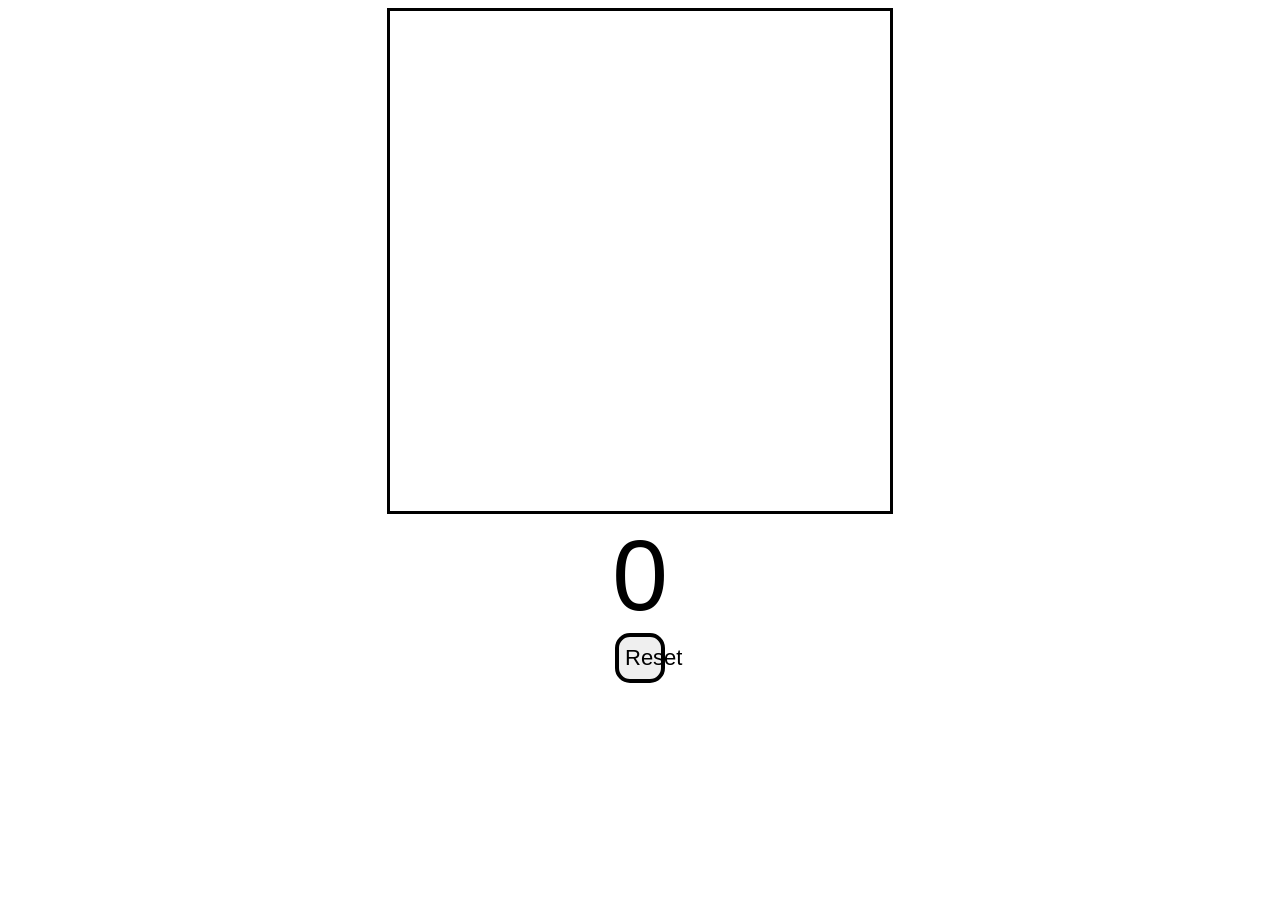
==== snake.html @ e141b5e1 "making the first game" ====
<!DOCTYPE html>
<html>
    <head>
        <link rel="stylesheet" href="snake.css">
        <title>
             snake
        </title>
    </head>
    <body>
        <div id="gameContainer">
            <canvas id="gameboard" width="500" height="500" ></canvas>
                <div id="score">0</div>
                <button id="resetsc"> Reset</button>
        </div> 
    </body>
</html>
---- snake.css ----
#gameboard{
    border: 3px solid;
}

#gameContainer{
    text-align: center;
}
#score{
    font-family: "arial", cursive;
    font-size: 100px;
}

#resetsc{
    font-family: Arial, Helvetica, sans-serif;
    font-size: 22px;
    width: 50px;
    height: 50px;
    border: 4px solid;
    border-radius: 15px;
    cursor: pointer;
}
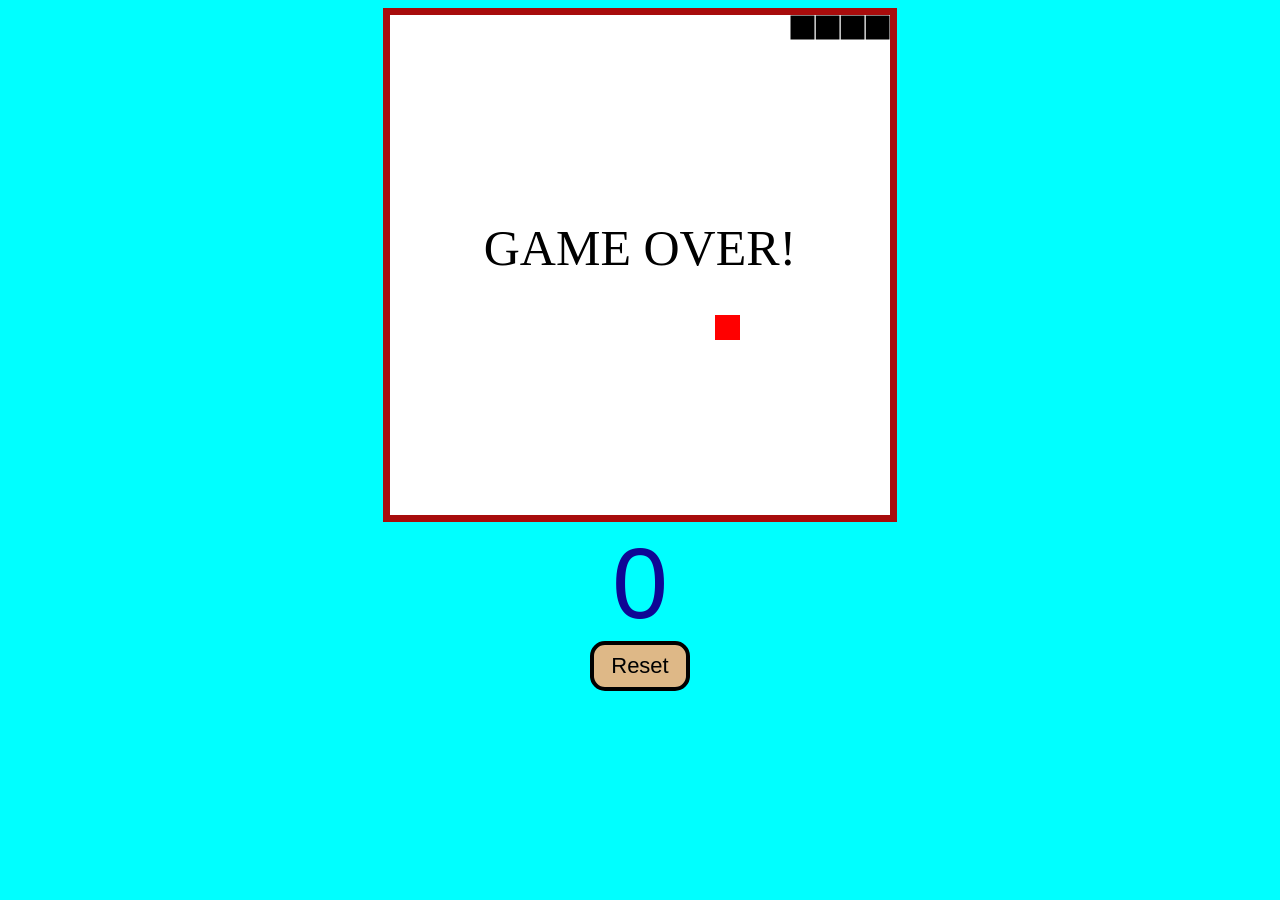
==== commit eed01892: "finished the basic snake game , there is a lot of things coming too" ====
--- a/snake.html
+++ b/snake.html
@@ -1,6 +1,7 @@
 <!DOCTYPE html>
-<html>
+<html lang="en">
     <head>
+        
         <link rel="stylesheet" href="snake.css">
         <title>
              snake
@@ -10,7 +11,8 @@
         <div id="gameContainer">
             <canvas id="gameboard" width="500" height="500" ></canvas>
                 <div id="score">0</div>
-                <button id="resetsc"> Reset</button>
+                <button id="resetsc"> Reset </button>
         </div> 
+        <script src="snake.js"></script>
     </body>
 </html>    
--- a/snake.css
+++ b/snake.css
@@ -1,9 +1,13 @@
+body{
+    background-color: rgb(0, 255, 255);
+}
 #gameboard{
-    border: 3px solid;
+    border: 7px solid rgb(168, 12, 12);
 }
 
 #gameContainer{
     text-align: center;
+    color: rgb(15, 6, 148);
 }
 #score{
     font-family: "arial", cursive;
@@ -11,9 +15,10 @@
 }
 
 #resetsc{
+    background-color: burlywood;
     font-family: Arial, Helvetica, sans-serif;
     font-size: 22px;
-    width: 50px;
+    width: 100px;
     height: 50px;
     border: 4px solid;
     border-radius: 15px;
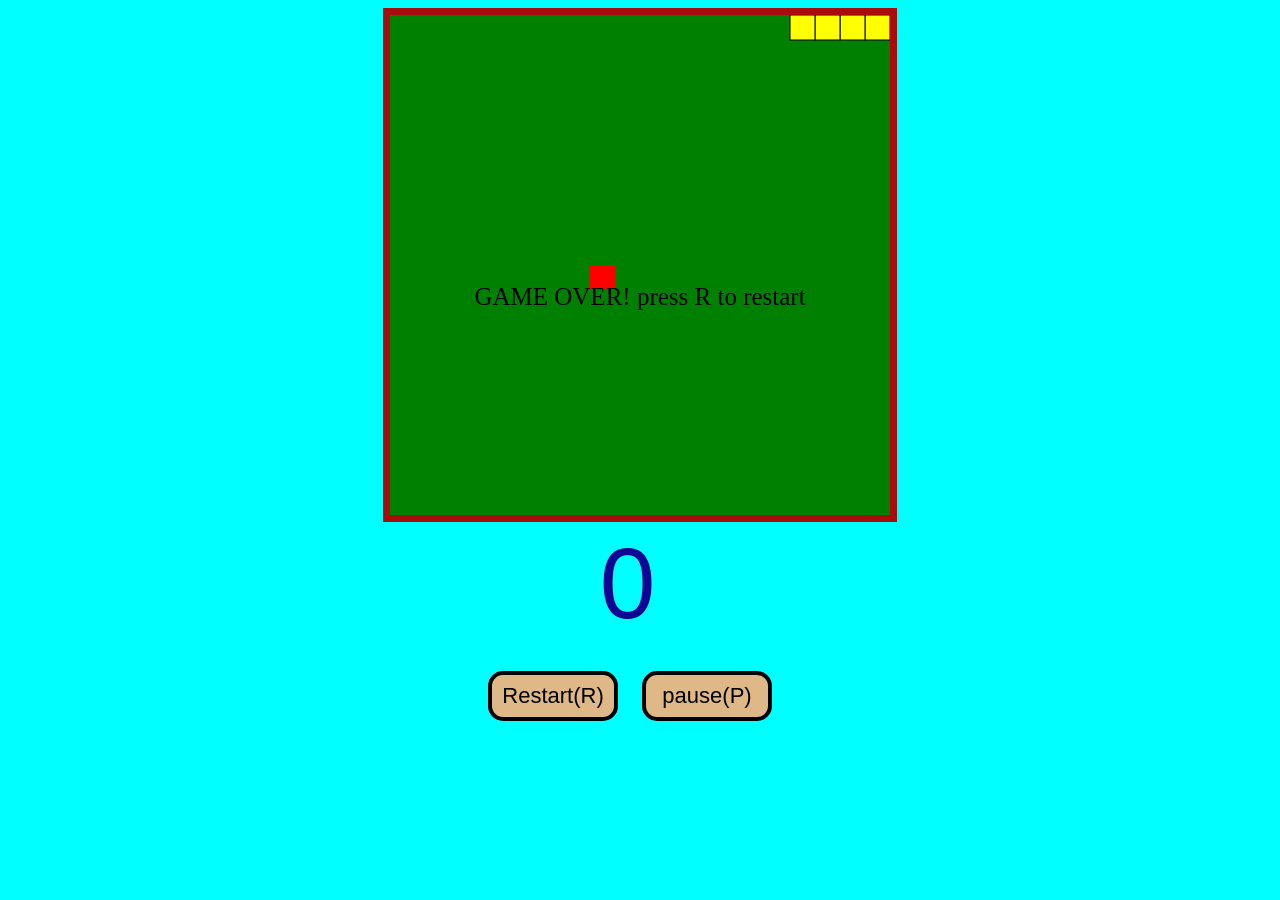
==== commit 8e41ca56: "finishe snake" ====
--- a/snake.html
+++ b/snake.html
@@ -1,7 +1,7 @@
 <!DOCTYPE html>
 <html lang="en">
     <head>
-        
+        <meta name="viewport" content="width=device-width,initial-scale=1">
         <link rel="stylesheet" href="snake.css">
         <title>
              snake
@@ -11,7 +11,14 @@
         <div id="gameContainer">
             <canvas id="gameboard" width="500" height="500" ></canvas>
                 <div id="score">0</div>
-                <button id="resetsc"> Reset </button>
+                <button id="resetsc"> Restart(R) </button>
+                <button id="pausebtn">pause(P)</button>
+                <div id="dpad">
+                    <button class="dir" data-key="38">▲ </button>
+                    <button class="dir" data-key="37">◀</button>
+                    <button class="dir" data-key="40">▼</button>
+                    <button class="dir" data-key="39">▶</button>
+                </div>
         </div> 
         <script src="snake.js"></script>
     </body>
--- a/snake.css
+++ b/snake.css
@@ -2,9 +2,36 @@
     background-color: rgb(0, 255, 255);
 }
 #gameboard{
+    box-sizing: border-box;
+    max-width: 100%;
+    height: auto;
+    touch-action: none;
     border: 7px solid rgb(168, 12, 12);
+    background-color: yellow;
 }
-
+#dpad{
+    display: none;
+    grid-template-areas: 
+    ". up ."
+    "left down right";
+    gap: 10px;
+    justify-content:center;
+    margin-top: 20px;
+}
+#dpad .dir{
+    width: 80px;
+    height: 80px;
+    font-size: 32px;
+    border: 5px solid ;
+    border-radius: 15px;
+    background-color: burlywood ;
+    touch-action: manipulation;
+    user-select: none;
+}
+#dpad.dir[data-key="38"]{grid-area: up;}
+#dpad.dir[data-key="37"]{grid-area: left;}
+#dpad.dir[data-key="40"]{grid-area: down;}
+#dpad.dir[data-key="39"]{grid-area: right;}
 #gameContainer{
     text-align: center;
     color: rgb(15, 6, 148);
@@ -12,15 +39,24 @@
 #score{
     font-family: "arial", cursive;
     font-size: 100px;
+    margin-left: -25px;
+    margin-bottom: 30px;
 }
 
-#resetsc{
+#resetsc,#pausebtn{
     background-color: burlywood;
     font-family: Arial, Helvetica, sans-serif;
+    margin-right: 20px;
     font-size: 22px;
-    width: 100px;
+    width: 130px;
     height: 50px;
     border: 4px solid;
     border-radius: 15px;
     cursor: pointer;
+}
+@media (hover:none) and (pointer:coarse ){
+    #dpad{display: grid;}
+}
+@media (max-Width:600px){
+ #score{font-size: 60px;margin-left:0; margin-bottom:10px ;}
 }
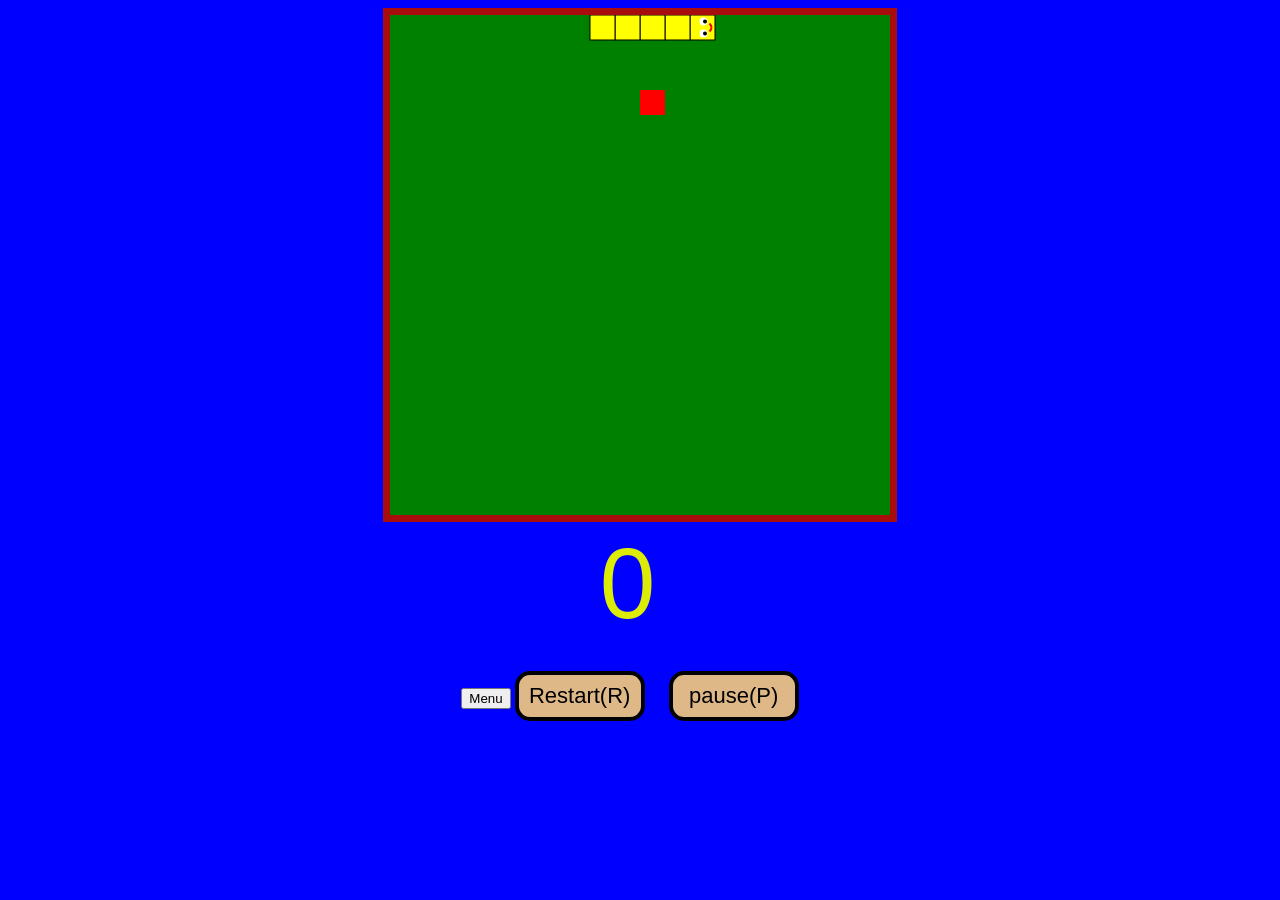
==== commit 26308efc: "added a landing ,and making changes to other files to make it work" ====
--- a/snake.html
+++ b/snake.html
@@ -11,6 +11,7 @@
         <div id="gameContainer">
             <canvas id="gameboard" width="500" height="500" ></canvas>
                 <div id="score">0</div>
+                <button onclick="location.href='index.html#snake'">Menu</button>
                 <button id="resetsc"> Restart(R) </button>
                 <button id="pausebtn">pause(P)</button>
                 <div id="dpad">
@@ -20,6 +21,7 @@
                     <button class="dir" data-key="39">▶</button>
                 </div>
         </div> 
+        <script src="shared.js"></script>
         <script src="snake.js"></script>
     </body>
 </html>    
--- a/snake.css
+++ b/snake.css
@@ -1,5 +1,5 @@
 body{
-    background-color: rgb(0, 255, 255);
+    background-color: blue;
 }
 #gameboard{
     box-sizing: border-box;
@@ -34,7 +34,7 @@
 #dpad.dir[data-key="39"]{grid-area: right;}
 #gameContainer{
     text-align: center;
-    color: rgb(15, 6, 148);
+    color: rgb(221, 236, 4);
 }
 #score{
     font-family: "arial", cursive;
